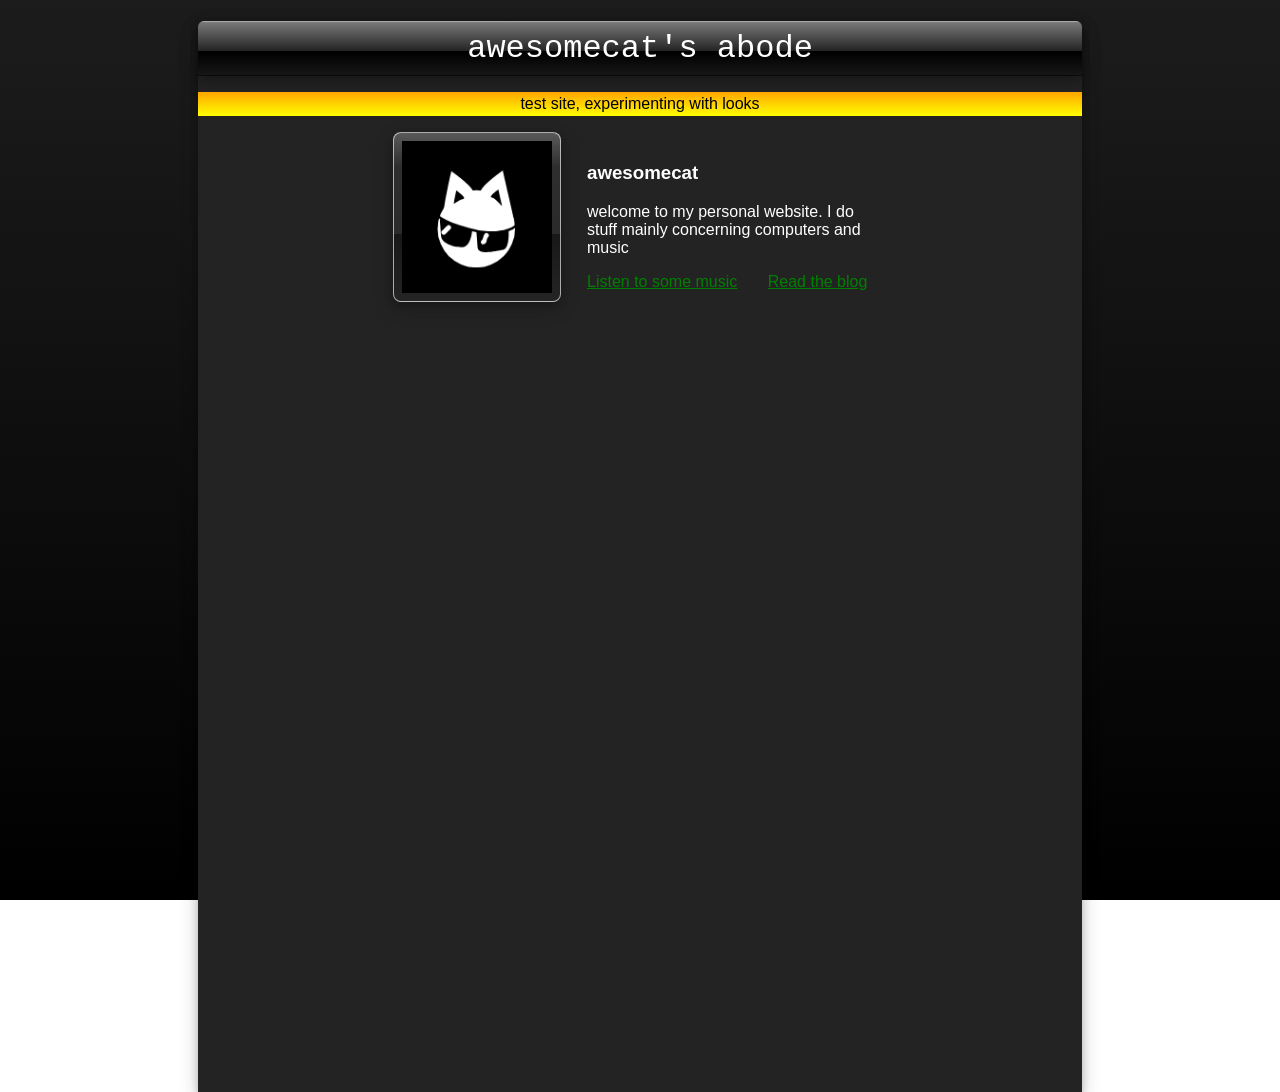
==== index.html @ 90b3862e "added a bunch of suggestions for the vistors to the intro paragraph" ====
<!DOCTYPE html>
<html lang="en">
<head>
    <meta charset="UTF-8">
    <meta name="viewport" content="width=device-width, initial-scale=1.0">
    <title>awesomecat's abode</title>
    <link rel="stylesheet" href="/style.css">
</head>
<body>
    <div id="content" class="content">
            <h1 class="title">awesomecat's abode</h1>
            <div class="main">
                
                <p class="warning">test site, experimenting with looks</p>
																<div class="whoEvenIsYou" >
																		<img class="pfp" src="/media/images/logos/awesomecat.png" alt="my pfp on some things">
																		<span id="rmPhone" class="spacer"></span>
																		<div class="introParagraph">
																				<h3>awesomecat</h3>
																				<p>welcome to my personal website. I do stuff mainly concerning computers and music</p>
																				<a href="/music">Listen to some music</a>
																				<span class="spacer"></span>
																				<a href="/me/blog">Read the blog</a>
																		</div>
																</div>
              
                
                </div>
            </div>
    </div>
</body>
<script src="/scripts/all.js"></script>
<script src="/scripts/index.js"></script>
</html>
---- style.css ----
body {
    background: linear-gradient(to top, rgb(0, 0, 0), rgb(28, 28, 28)) no-repeat center fixed;
    margin-bottom: 0;
}

.title {
    padding-bottom: 1%;
    padding-top: 1%;
    border-radius: 6px 6px 0px 0px;
    color: white;
    background: linear-gradient(to bottom,#bebebe 0,#777 3%,#232323 55%,#000 55%,#161616 98%,#000 100%);
    text-align: center;
    font-weight: 350;
    box-shadow: 0 4px 8px 0 rgba(0, 0, 0, 0.2), 0 6px 20px 0 rgba(0, 0, 0, 0.19);
    font-family: 'Courier New', Courier, monospace;
    margin-bottom: 0;
}

.content {
    border-radius: 6px 6px 0px 0px;
    margin-right: 15%;
    margin-left: 15%;
    text-align: center;
    background-color: #232323;
    color: white;
    font-family: 'Lucida Sans', 'Lucida Sans Regular', 'Lucida Grande', 'Lucida Sans Unicode', Geneva, Verdana, sans-serif;
    box-shadow: 0 4px 8px 0 rgba(0, 0, 0, 0.2), 0 6px 20px 0 rgba(0, 0, 0, 0.19);
}

.actualContent {
				height: 100%;
}

.main {
				height: 1000px;
}

.whoEvenIsYou {
				display: flex;
				flex-direction: row;
				justify-content: center;
				align-items: center;
}

.spacer {
		padding: 13px;
}

.introParagraph {
		width: 300px;
		text-align: left;
}

.warning {
		background: linear-gradient(orange, yellow);
		color: black;
		padding: 3px 0px 3px 0px
}

a {
				color: green;
}


button {
    padding: 1%;
    background-color: rgb(35, 132, 35);
    background: linear-gradient(to bottom, #5fbc89 0%, #16623f 63%); 
    color: white;
    border: none;
    box-shadow: 0 4px 8px 0 rgba(0, 0, 0, 0.2), 0 6px 20px 0 rgba(37, 37, 37, 0.19);
    border-radius: 10px;
}

.pfp {
    background: linear-gradient(to bottom,rgba(255,255,255,.25) 0,rgba(117,117,117,.15) 20%,rgba(92,92,92,.15) 60%,rgba(0,0,0,.3) 60%,rgba(41,41,41,.3) 100%);
    border: 1px solid #fdfdfda0;
    border-radius: 8px;
    padding: 8px;
    width: 150px;
    box-shadow: 0 4px 8px 0 rgba(0, 0, 0, 0.2), 0 6px 20px 0 rgba(0, 0, 0, 0.19);
}

/* every gradient except for the button gradient was stolen from https://frutigeraeroarchive.org/ */

/*
@media (prefers-color-scheme: dark) {
    body {
        background-color: rgb(22, 22, 22);
    }
}
*/
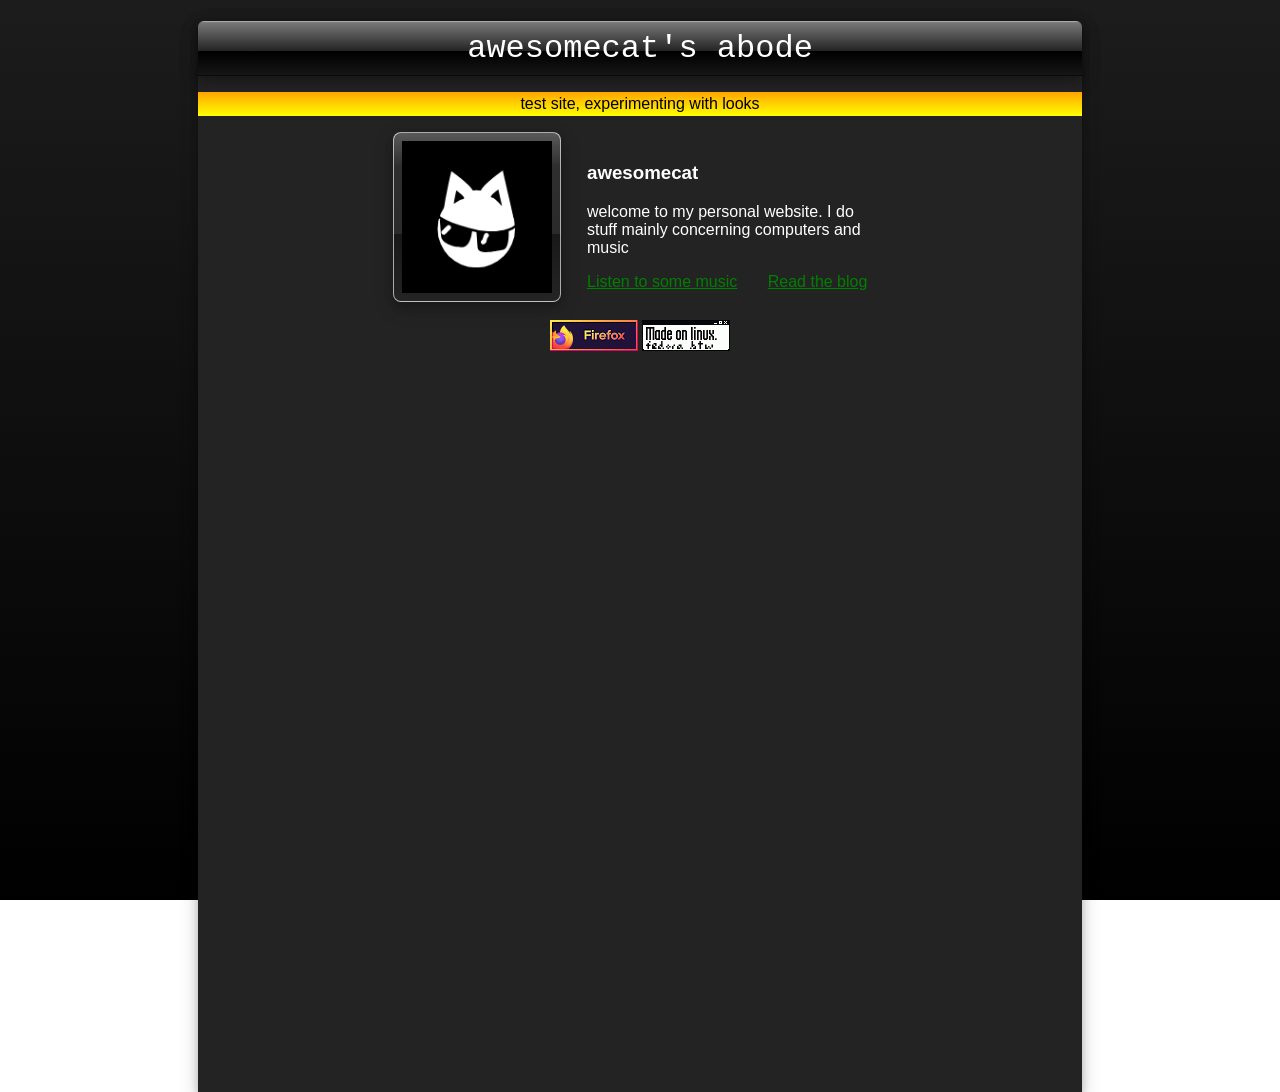
==== commit 29e9ffef: "new post-in-progress" ====
--- a/index.html
+++ b/index.html
@@ -12,21 +12,23 @@
             <div class="main">
                 
                 <p class="warning">test site, experimenting with looks</p>
-																<div class="whoEvenIsYou" >
-																		<img class="pfp" src="/media/images/logos/awesomecat.png" alt="my pfp on some things">
-																		<span id="rmPhone" class="spacer"></span>
-																		<div class="introParagraph">
-																				<h3>awesomecat</h3>
-																				<p>welcome to my personal website. I do stuff mainly concerning computers and music</p>
-																				<a href="/music">Listen to some music</a>
-																				<span class="spacer"></span>
-																				<a href="/me/blog">Read the blog</a>
-																		</div>
-																</div>
-              
-                
-                </div>
+					<div class="whoEvenIsYou" >
+					    <img class="pfp" src="/media/images/logos/awesomecat.png" alt="my pfp on some things">
+					    <span id="rmPhone" class="spacer"></span>
+					    <div class="introParagraph">
+						    <h3>awesomecat</h3>
+						    <p>welcome to my personal website. I do stuff mainly concerning computers and music</p>
+						    <a href="/music">Listen to some music</a>
+						    <span class="spacer"></span>
+						    <a href="/me/blog">Read the blog</a>
+					    </div>
+                    </div>
+                <br>
+                <a href="http://mozilla.org"><img src="/media/buttons/firefox2.gif" alt=""></a>
+                <a href="http://fedoraproject.org"><img src="/media/buttons/madeOnLinux.gif" alt=""></a>
             </div>
+        
+			
     </div>
 </body>
 <script src="/scripts/all.js"></script>
--- a/style.css
+++ b/style.css
@@ -40,6 +40,7 @@
 				flex-direction: row;
 				justify-content: center;
 				align-items: center;
+				flex-wrap: wrap;
 }
 
 .spacer {
@@ -49,6 +50,7 @@
 .introParagraph {
 		width: 300px;
 		text-align: left;
+		
 }
 
 .warning {
@@ -58,7 +60,7 @@
 }
 
 a {
-				color: green;
+    color: green;
 }
 
 
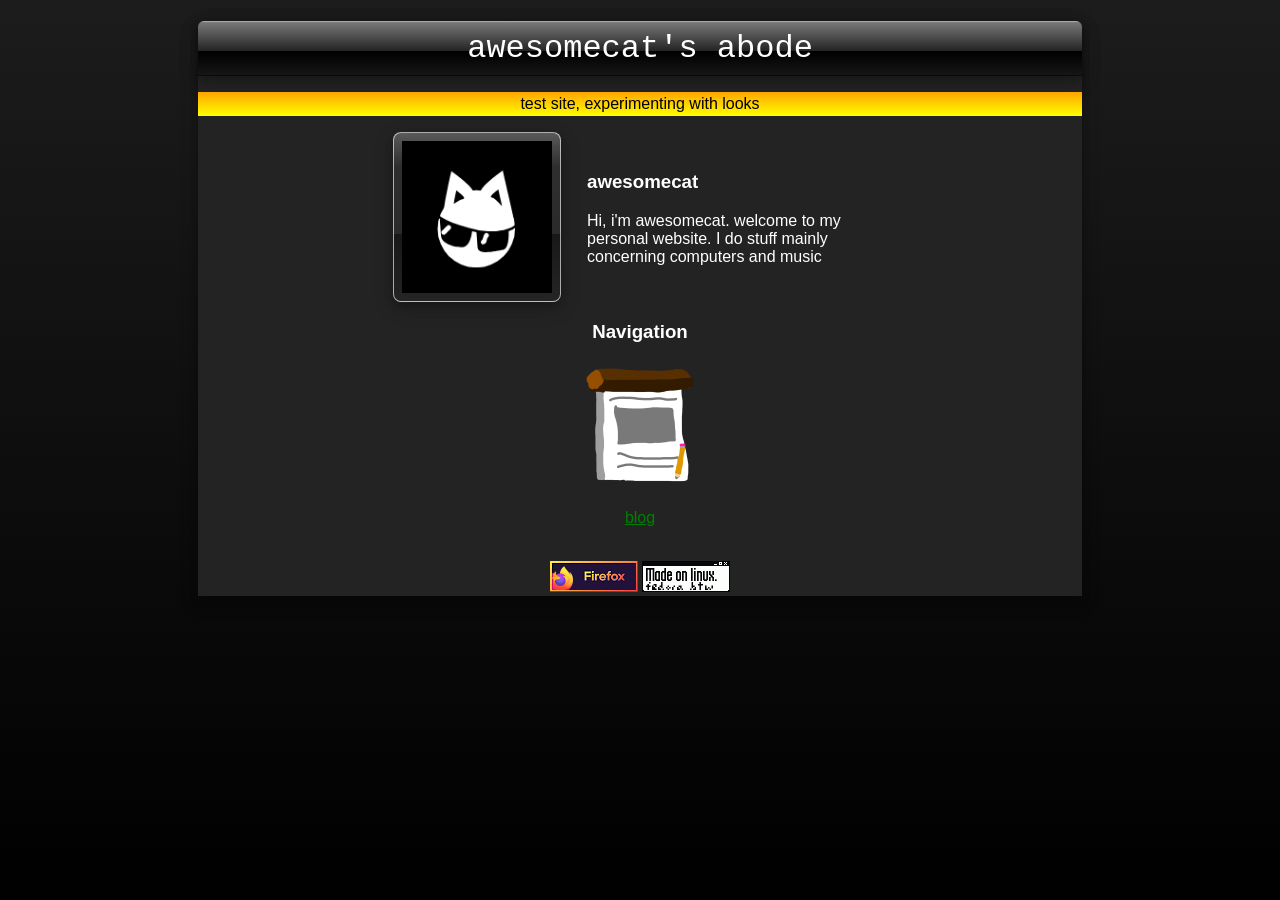
==== commit 69fdf66b: "updated navigation" ====
--- a/index.html
+++ b/index.html
@@ -10,25 +10,34 @@
     <div id="content" class="content">
             <h1 class="title">awesomecat's abode</h1>
             <div class="main">
-                
+
                 <p class="warning">test site, experimenting with looks</p>
 					<div class="whoEvenIsYou" >
 					    <img class="pfp" src="/media/images/logos/awesomecat.png" alt="my pfp on some things">
 					    <span id="rmPhone" class="spacer"></span>
-					    <div class="introParagraph">
-						    <h3>awesomecat</h3>
-						    <p>welcome to my personal website. I do stuff mainly concerning computers and music</p>
-						    <a href="/music">Listen to some music</a>
-						    <span class="spacer"></span>
-						    <a href="/me/blog">Read the blog</a>
+					    <div class="introParagraph">						    <h3>awesomecat</h3>
+						    <p> Hi, i'm awesomecat. welcome to my personal website. I do stuff mainly concerning computers and music</p>
 					    </div>
                     </div>
+
+                <div>
+                    <h3>Navigation</h3>
+                    <a href="/me/blog/">
+                        <div>
+                            <img class="navIcon" src="/media/icons/1024/blog.png" alt="">
+                            <p>blog</p>
+                        </div>
+                    </a>
+
+                </div>
+
                 <br>
+
                 <a href="http://mozilla.org"><img src="/media/buttons/firefox2.gif" alt=""></a>
                 <a href="http://fedoraproject.org"><img src="/media/buttons/madeOnLinux.gif" alt=""></a>
             </div>
-        
-			
+
+
     </div>
 </body>
 <script src="/scripts/all.js"></script>
--- a/style.css
+++ b/style.css
@@ -31,9 +31,6 @@
 				height: 100%;
 }
 
-.main {
-				height: 1000px;
-}
 
 .whoEvenIsYou {
 				display: flex;
@@ -83,6 +80,11 @@
     box-shadow: 0 4px 8px 0 rgba(0, 0, 0, 0.2), 0 6px 20px 0 rgba(0, 0, 0, 0.19);
 }
 
+.navIcon {
+    width: 128px;
+    height: auto;
+}
+
 /* every gradient except for the button gradient was stolen from https://frutigeraeroarchive.org/ */
 
 /*
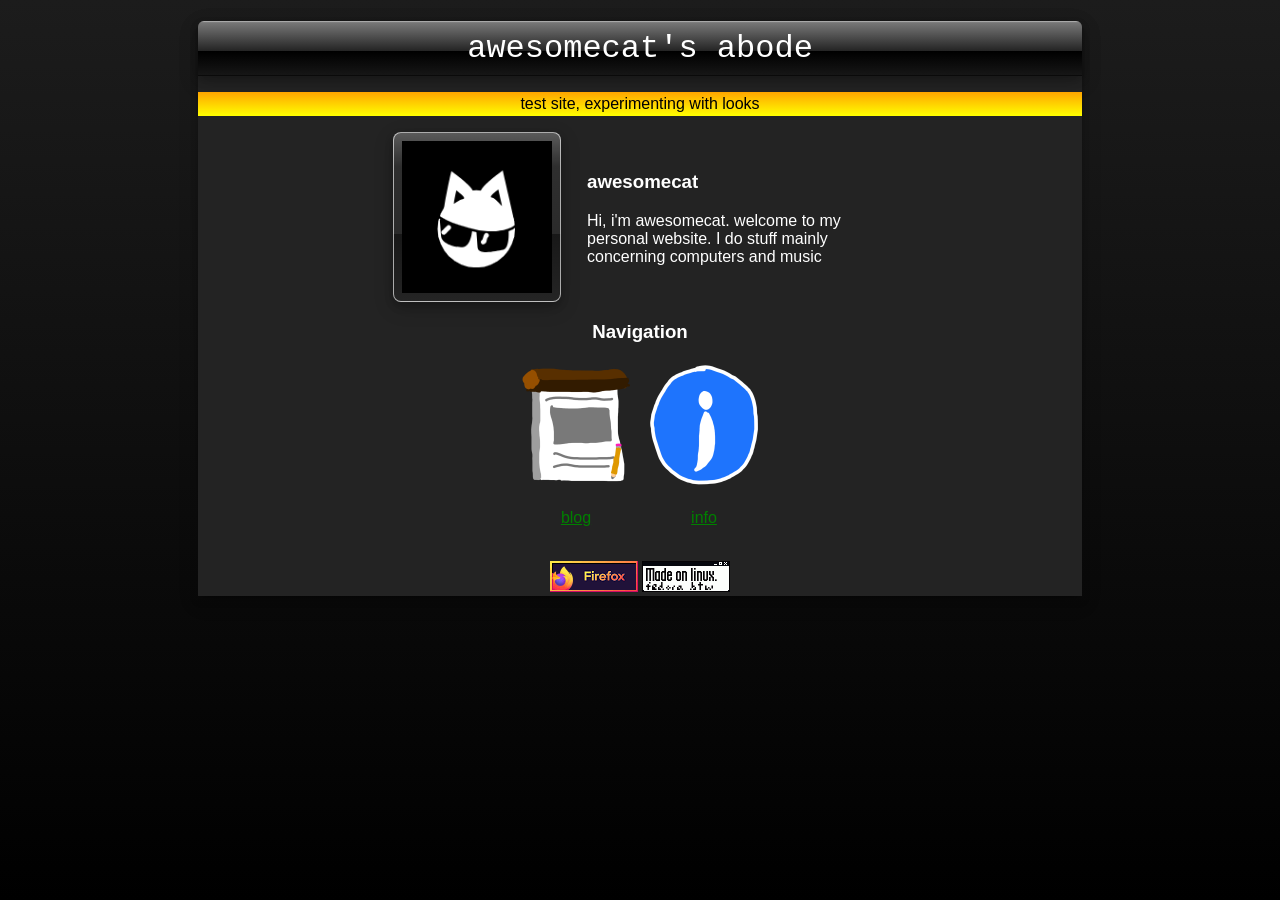
==== commit 0ebb4114: "info page" ====
--- a/index.html
+++ b/index.html
@@ -19,15 +19,22 @@
 						    <p> Hi, i'm awesomecat. welcome to my personal website. I do stuff mainly concerning computers and music</p>
 					    </div>
                     </div>
-
-                <div>
-                    <h3>Navigation</h3>
+                
+                <h3>Navigation</h3>
+                <div class="navigation">
                     <a href="/me/blog/">
                         <div>
                             <img class="navIcon" src="/media/icons/1024/blog.png" alt="">
                             <p>blog</p>
                         </div>
                     </a>
+                    <a href="/info/">
+                        <div>
+                            <img class="navIcon" src="/media/icons/1024/info.png" alt="">
+                            <p>info</p>
+                        </div>
+                    </a>
+
 
                 </div>
 
--- a/style.css
+++ b/style.css
@@ -85,12 +85,8 @@
     height: auto;
 }
 
-/* every gradient except for the button gradient was stolen from https://frutigeraeroarchive.org/ */
-
-/*
-@media (prefers-color-scheme: dark) {
-    body {
-        background-color: rgb(22, 22, 22);
-    }
+.navigation {
+    display: flex;
+    flex-wrap: wrap;
+    justify-content: center;
 }
-*/
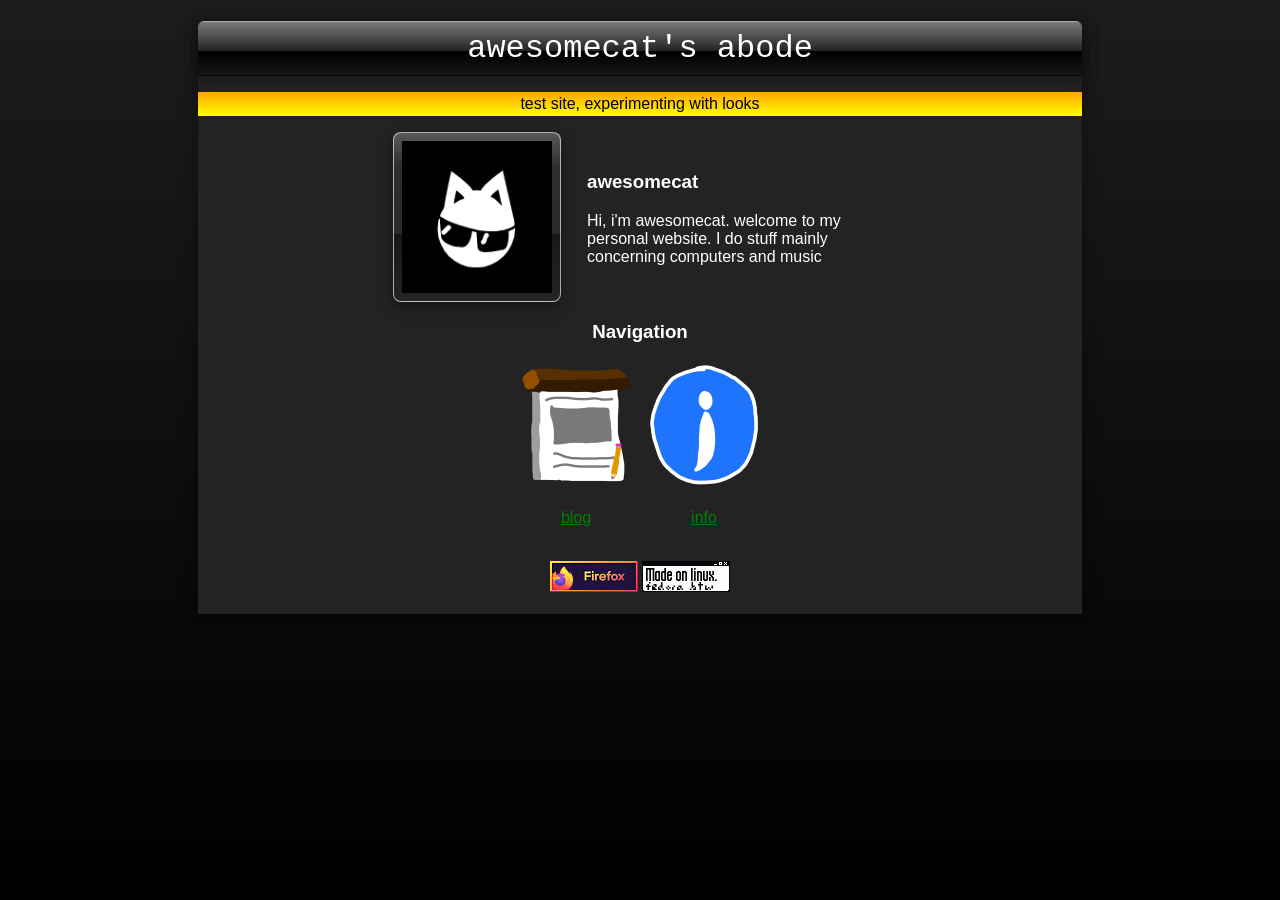
==== commit b2beaf6c: "quick lazy padding fix" ====
--- a/index.html
+++ b/index.html
@@ -38,10 +38,12 @@
 
                 </div>
 
-                <br>
+                <br> <!-- one day i'll do proper padding or margin or whatever-->
 
                 <a href="http://mozilla.org"><img src="/media/buttons/firefox2.gif" alt=""></a>
                 <a href="http://fedoraproject.org"><img src="/media/buttons/madeOnLinux.gif" alt=""></a>
+                <br>
+                <br>
             </div>
 
 
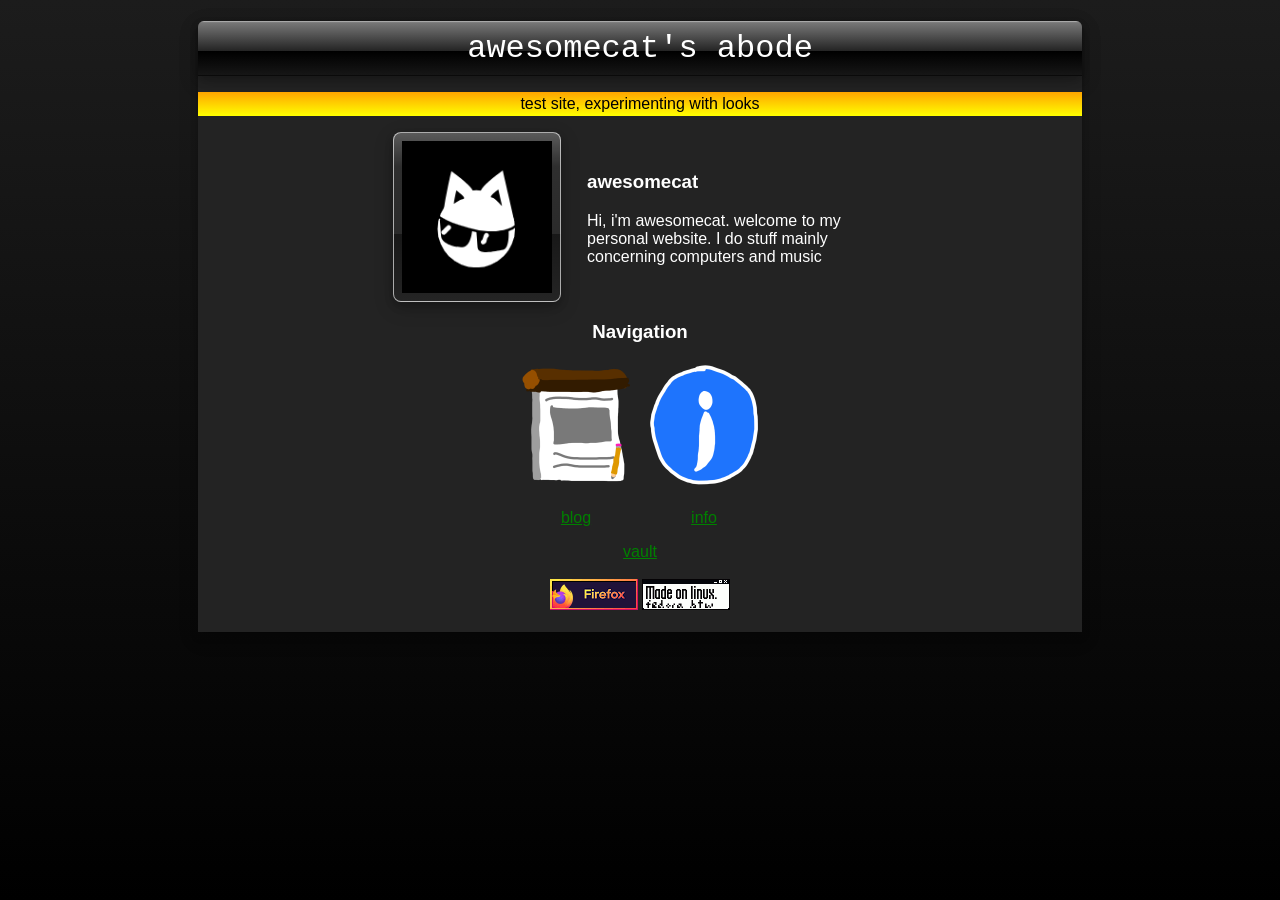
==== commit c8a9ff06: "info modify and linked vault" ====
--- a/index.html
+++ b/index.html
@@ -34,10 +34,9 @@
                             <p>info</p>
                         </div>
                     </a>
-
-
                 </div>
-
+                <a href="/music/vault">vault</a>
+                <br>
                 <br> <!-- one day i'll do proper padding or margin or whatever-->
 
                 <a href="http://mozilla.org"><img src="/media/buttons/firefox2.gif" alt=""></a>
